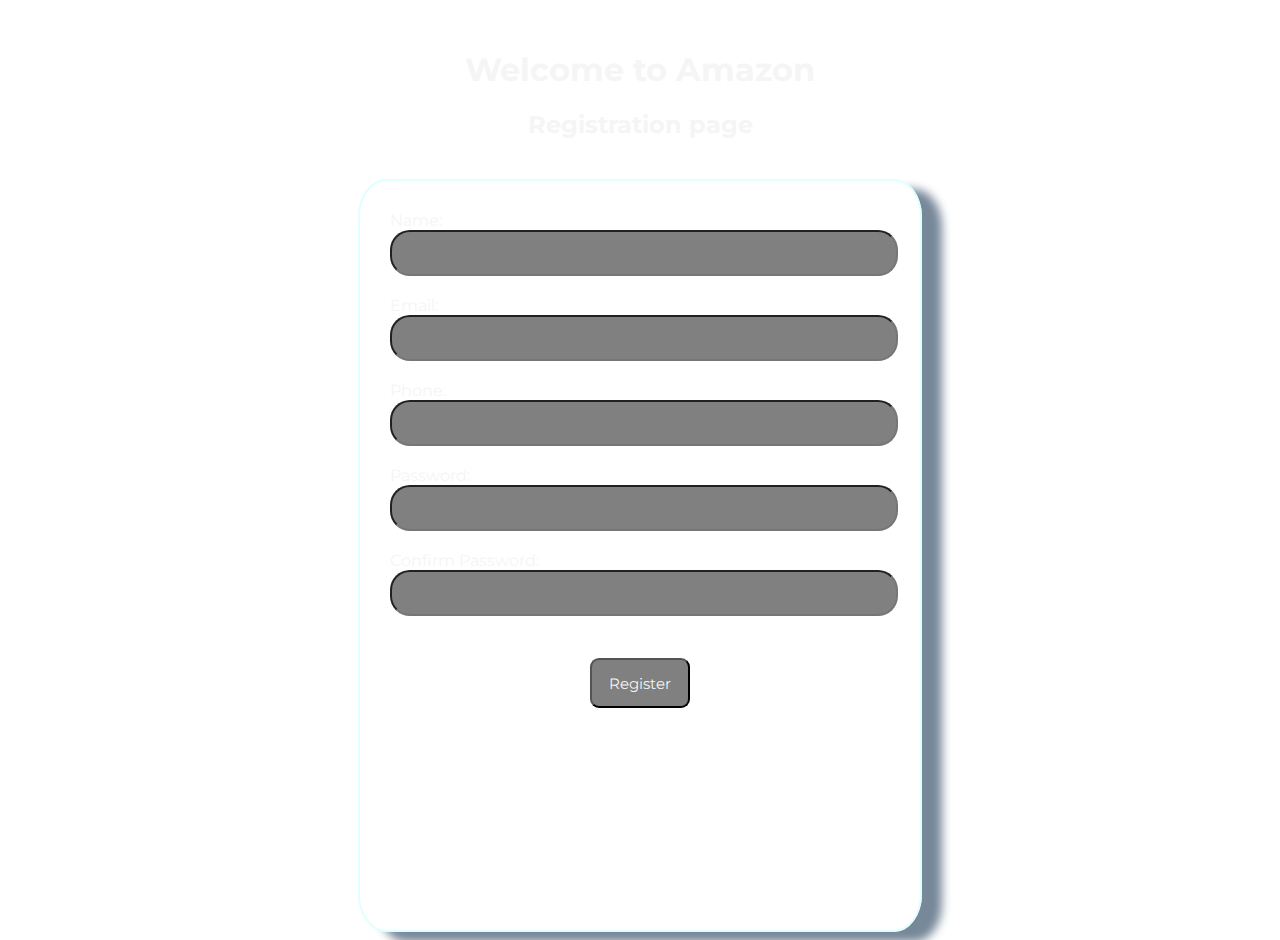
==== index.html @ 08163cdd "local storage implementation done" ====
<!DOCTYPE html>
<html lang="en">
  <head>
    <meta charset="UTF-8" />
    <meta name="viewport" content="width=device-width, initial-scale=1.0" />
    <title>Mindnerves-Task</title>

    <!-- importing the google fonts  -->

    
    <link rel="preconnect" href="https://fonts.googleapis.com" />
    <link rel="preconnect" href="https://fonts.gstatic.com" crossorigin />
    <link rel="preconnect" href="https://fonts.googleapis.com" />
    <link rel="preconnect" href="https://fonts.gstatic.com" crossorigin />
    <link
      href="https://fonts.googleapis.com/css2?family=Montserrat:wght@500&display=swap"
      rel="stylesheet"
    />

    <!-- linking the external css -->

    
    <link rel="stylesheet" href="styles.css" />
  </head>
  <body>
    <div>
      <h1 class="header">Welcome to Amazon</h1>
      <h2 class="header">Registration page</h2>

      <!-- JavaScript function that will be executed when the form is submitted. -->
      <!-- POST method is not working , so I used GET(not prefferable) method Here -->
      
      <form
        action="login.html"
        name="myForm"
        onsubmit="return validateForm()"
        method="post" 
      >
        <div class="formdesign fontt" id="name">
          Name:</span><input type="text" name="fname"/>
            <span class="formerror"> </span>
            </div>

        <div class="formdesign fontt" id="email">
          Email:<input type="email" name="femail"/>
           <span class="formerror"> </span
          >
        </div>

        <div class="formdesign fontt" id="phone">
          Phone:<input type="number" name="fphone"/>
           <span class="formerror"></span
          >
        </div>

        <div class="formdesign fontt" id="pass">
          Password:<input type="password" name="fpass"/>
          <span class="formerror"></span
          >
        </div>

        <div class="formdesign fontt" id="cpass">
          Confirm Password:</span><input type="password" name="fcpass"/></span
          >
        </div>

        <input class="but fontt" type="submit" value="Register"/>
      </form>
    </div>
    <script src="index.js"></script>
  </body>
  
</html>
---- styles.css ----
h1 {
  margin-top: 50px;
  font-family: "Montserrat", sans-serif;
  color: whitesmoke;
}

h2 {
  margin-top: 20px;
  font-family: "Montserrat", sans-serif;
  color: whitesmoke;
}

.fontt {
  font-family: "Montserrat", sans-serif;
  font-weight: normal;
  color: whitesmoke;
}

.header {
  display: flex;
  justify-content: center;
  align-items: center;
}

form input {
    width: 500px;
    height: 40px;
    border-radius: 20px;
    background: grey;
}

.but {
  margin-top: 120px;
  margin-left: 40%;
}

.formdesign {
  margin-bottom: 20px; 
}

form {
  margin: 0 auto;
  margin-top: 40px;
  border-radius: 5%;
  border: 2px solid lightcyan;
  padding: 30px;
  padding-bottom: 200px;
  width: 500px;
  box-shadow: 20px 10px 10px 0 lightslategray; 
}

body {
  background-image: url("./assests/images/background.JPG");
  background-size: cover;
  background-repeat: no-repeat;
  background-attachment: fixed;
}
.spacing {
  margin-left: 100px;
}

.but {
  border-radius: 9px;
  width: 100px;
  height: 50px;
  font-size: 15px;
  margin: 22px 200px;
}


.formerror {
  color: red;
}
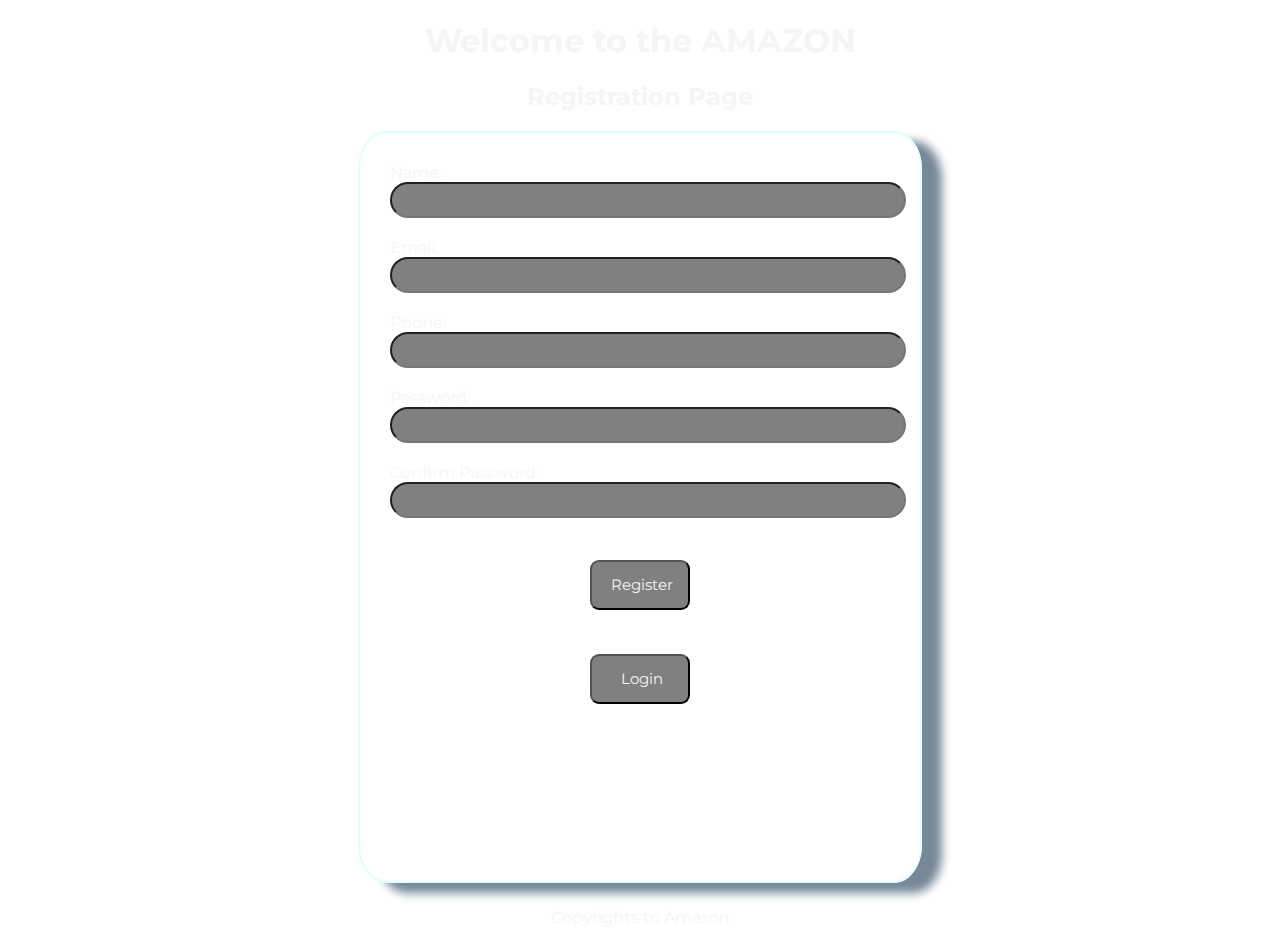
==== commit a00521ae: "second commit (updated)" ====
--- a/index.html
+++ b/index.html
@@ -24,8 +24,10 @@
   </head>
   <body>
     <div>
-      <h1 class="header">Welcome to Amazon</h1>
-      <h2 class="header">Registration page</h2>
+      <div class="header">
+        <h1>Welcome to the AMAZON</h1>
+        <h2>Registration Page</h2>
+      </div>
 
       <!-- JavaScript function that will be executed when the form is submitted. -->
       <!-- POST method is not working , so I used GET(not prefferable) method Here -->
@@ -65,7 +67,11 @@
         </div>
 
         <input class="but fontt" type="submit" value="Register"/>
+        <input class="but fontt" type="button" value="Login" onclick="window.location.href='login.html'" />
       </form>
+
+      <div class="footer">Copyrights to Amazon</div>
+
     </div>
     <script src="index.js"></script>
   </body>
--- a/styles.css
+++ b/styles.css
@@ -1,14 +1,3 @@
-h1 {
-  margin-top: 50px;
-  font-family: "Montserrat", sans-serif;
-  color: whitesmoke;
-}
-
-h2 {
-  margin-top: 20px;
-  font-family: "Montserrat", sans-serif;
-  color: whitesmoke;
-}
 
 .fontt {
   font-family: "Montserrat", sans-serif;
@@ -17,36 +6,47 @@
 }
 
 .header {
-  display: flex;
-  justify-content: center;
-  align-items: center;
+  font-family: "Montserrat", sans-serif;
+  color: whitesmoke;
+  text-align: center;
+  height: auto;
+  background-color: transparent;
+}
+
+.footer {
+  padding-top: 25px;
+  font-family: "Montserrat", sans-serif;
+  color: whitesmoke;
+  text-align: center;
+  height: auto;
+  
 }
 
 form input {
-    width: 500px;
-    height: 40px;
-    border-radius: 20px;
-    background: grey;
+  padding-left: 10px;
+  width: 500px;
+  height: 30px;
+  border-radius: 20px;
+  background: grey;
 }
 
 .but {
-  margin-top: 120px;
-  margin-left: 40%;
+  margin-top: auto;
+  text-align: center;
 }
 
 .formdesign {
-  margin-bottom: 20px; 
+  margin-bottom: 20px;
 }
 
 form {
   margin: 0 auto;
-  margin-top: 40px;
   border-radius: 5%;
   border: 2px solid lightcyan;
   padding: 30px;
-  padding-bottom: 200px;
+  padding-bottom: 155px;
   width: 500px;
-  box-shadow: 20px 10px 10px 0 lightslategray; 
+  box-shadow: 20px 10px 10px 0 lightslategray;
 }
 
 body {
@@ -67,7 +67,6 @@
   margin: 22px 200px;
 }
 
-
 .formerror {
   color: red;
 }
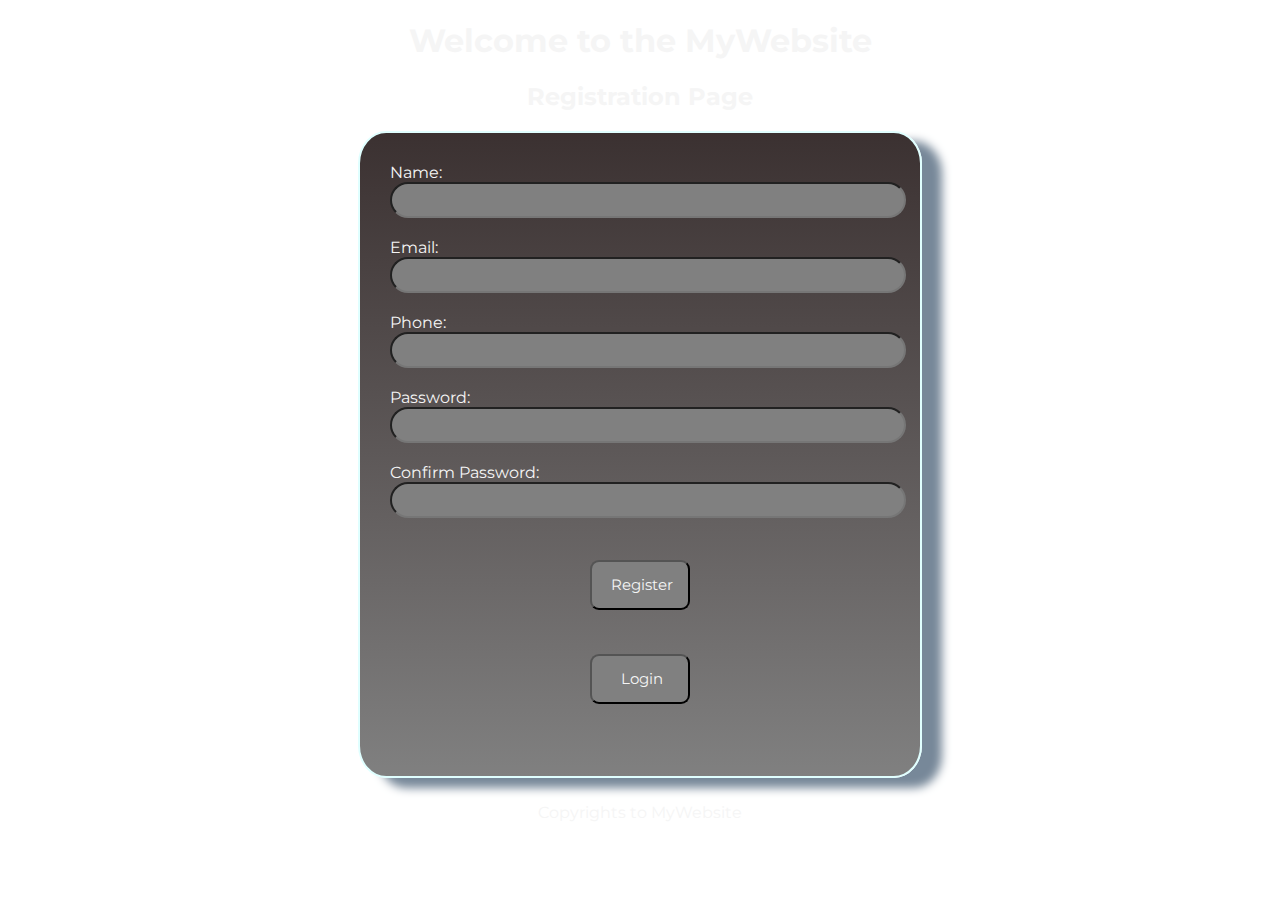
==== commit 5224f07a: "third commit" ====
--- a/index.html
+++ b/index.html
@@ -25,7 +25,7 @@
   <body>
     <div>
       <div class="header">
-        <h1>Welcome to the AMAZON</h1>
+        <h1>Welcome to the MyWebsite</h1>
         <h2>Registration Page</h2>
       </div>
 
@@ -70,7 +70,7 @@
         <input class="but fontt" type="button" value="Login" onclick="window.location.href='login.html'" />
       </form>
 
-      <div class="footer">Copyrights to Amazon</div>
+      <div class="footer">Copyrights to MyWebsite</div>
 
     </div>
     <script src="index.js"></script>
--- a/styles.css
+++ b/styles.css
@@ -40,11 +40,12 @@
 }
 
 form {
+  background-image: linear-gradient(180deg, #3B3131 , grey);
   margin: 0 auto;
   border-radius: 5%;
   border: 2px solid lightcyan;
   padding: 30px;
-  padding-bottom: 155px;
+  padding-bottom: 50px;
   width: 500px;
   box-shadow: 20px 10px 10px 0 lightslategray;
 }
@@ -70,3 +71,11 @@
 .formerror {
   color: red;
 }
+
+.username{
+  margin-left: 700px;
+  border-radius: 10%;
+  width: 500px;
+  height: 50px;
+  font-weight: bolder;
+}
